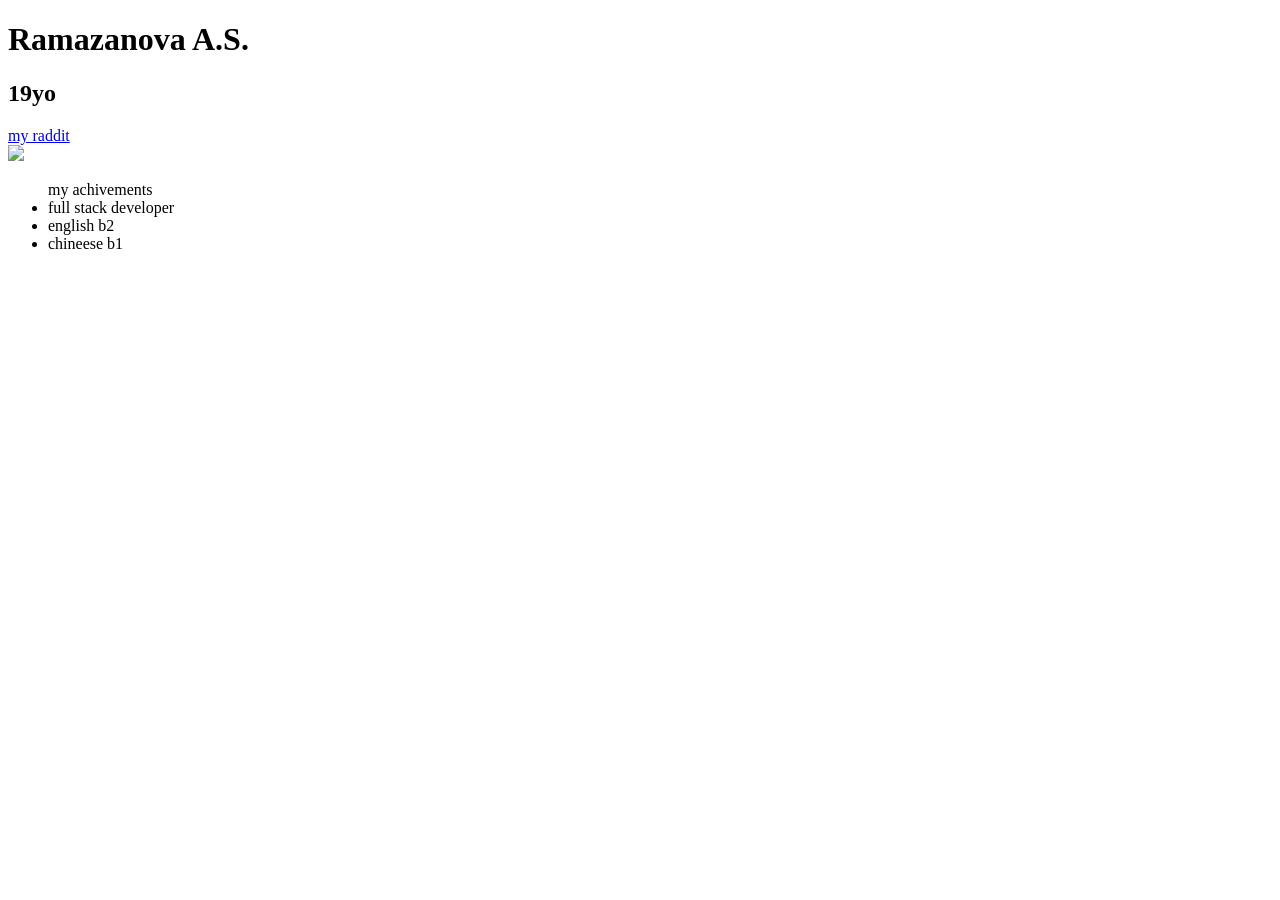
==== 123.html @ db344ae3 "first html page" ====
<!DOCTYPE html>
<html>
    <head>
        <title>Page</title>
    </head>
    <body>
        <h1>Ramazanova A.S.</h1>
        <h2>19yo</h2>
        <a href="https://www.reddit.com/user/wedeste/">my raddit</a>
        <div>
        <img src="https://i.pinimg.com/736x/2b/83/cf/2b83cf3437b38579408f0883720d241c.jpg">
        </div>  
        <ul>my achivements
        <li>full stack developer</li>
        <li>english b2</li>
        <li>chineese b1</li>
        </ul>

    </body>
</html>
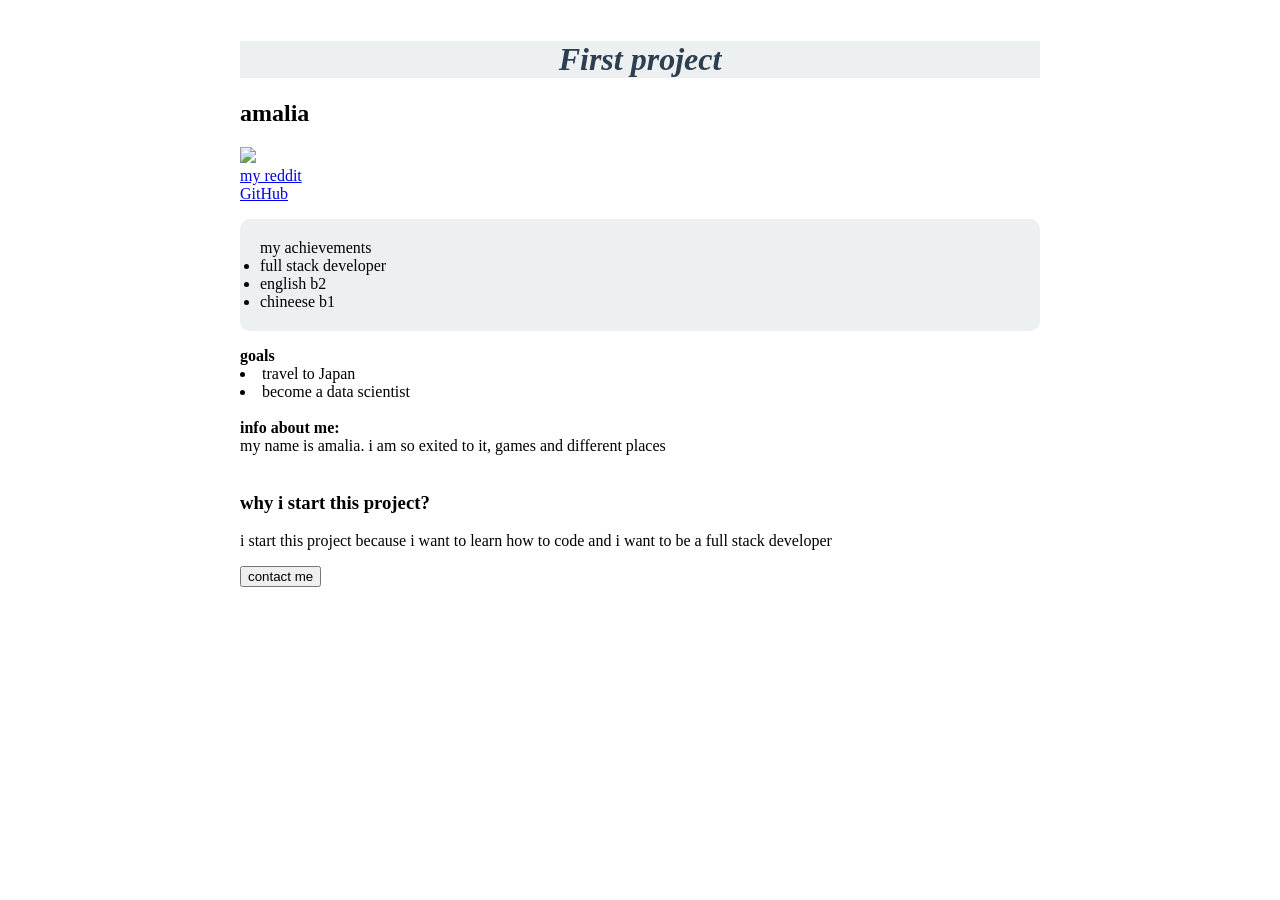
==== commit 87f92f80: "added css styles" ====
--- a/123.html
+++ b/123.html
@@ -2,19 +2,33 @@
 <html>
     <head>
         <title>Page</title>
+        <link rel="stylesheet" href="style.css">
     </head>
     <body>
-        <h1>Ramazanova A.S.</h1>
-        <h2>19yo</h2>
-        <a href="https://www.reddit.com/user/wedeste/">my raddit</a>
-        <div>
+        <h1><em>First project</em></h1>
+        <h2>amalia </h2>
+       <div>
         <img src="https://i.pinimg.com/736x/2b/83/cf/2b83cf3437b38579408f0883720d241c.jpg">
         </div>  
-        <ul>my achivements
+         <a href="https://www.reddit.com/user/wedeste/">my reddit</a><br>
+        <a href="https://github.com/amal1a67">GitHub</a><br>
+         <ul>my achievements
         <li>full stack developer</li>
         <li>english b2</li>
         <li>chineese b1</li>
         </ul>
+        
 
+        <strong>goals</strong>
+        <li>travel to Japan</li>
+        <li>become a data scientist</li>
+<br>
+        <strong>info about me:</strong><br>
+        my name is amalia. i am so exited to it, games and different places<br>
+       <br>
+<h3>why i start this project?</h3>
+<p>i start this project because i want to learn how to code and i want to be a full stack developer</p>
+       
+       <button>contact me</button>
     </body>
 </html>
--- a/style.css
+++ b/style.css
@@ -0,0 +1,24 @@
+h1 {
+    background-color: #ecf0f1   ;
+}
+
+body {
+    background-color: white;
+    max-width: 800px;
+    margin: 0 auto;
+    padding: 20px;
+}
+h1 {
+    text-align: center;
+    color: #2c3e50;
+    
+}
+ul {
+    background-color: #ecf0f1;
+    padding: 20px;
+    border-radius: 10px;
+}
+img {
+    max-width: 35%;
+    height: auto;
+}
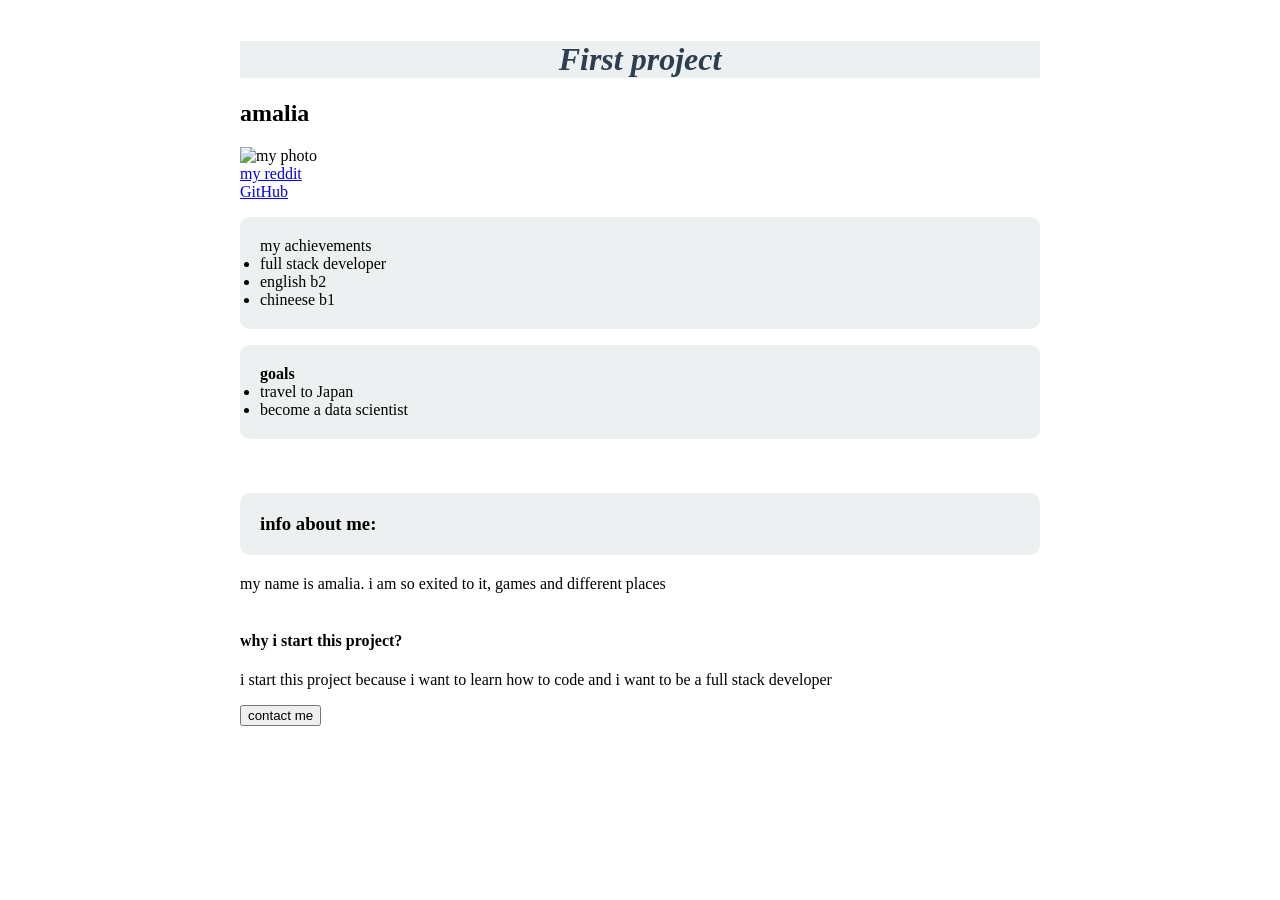
==== commit 9aa50cb2: "improve page structure" ====
--- a/123.html
+++ b/123.html
@@ -7,8 +7,8 @@
     <body>
         <h1><em>First project</em></h1>
         <h2>amalia </h2>
-       <div>
-        <img src="https://i.pinimg.com/736x/2b/83/cf/2b83cf3437b38579408f0883720d241c.jpg">
+       <div class="container">
+        <img src="https://i.pinimg.com/736x/2b/83/cf/2b83cf3437b38579408f0883720d241c.jpg" alt="my photo">
         </div>  
          <a href="https://www.reddit.com/user/wedeste/">my reddit</a><br>
         <a href="https://github.com/amal1a67">GitHub</a><br>
@@ -18,15 +18,16 @@
         <li>chineese b1</li>
         </ul>
         
-
+<ul>
         <strong>goals</strong>
         <li>travel to Japan</li>
         <li>become a data scientist</li>
+</ul>       
 <br>
-        <strong>info about me:</strong><br>
+        <h3><strong>info about me:</strong><br></h3>
         my name is amalia. i am so exited to it, games and different places<br>
        <br>
-<h3>why i start this project?</h3>
+<h4>why i start this project?</h4>
 <p>i start this project because i want to learn how to code and i want to be a full stack developer</p>
        
        <button>contact me</button>
--- a/style.css
+++ b/style.css
@@ -21,4 +21,14 @@
 img {
     max-width: 35%;
     height: auto;
+}
+.container {
+    display: flex;
+    gap: 20px;
+}
+h3 {
+    background-color: #ecf0f1;
+    padding: 20px;
+    margin: 20px 0;
+    border-radius: 10px;
 }
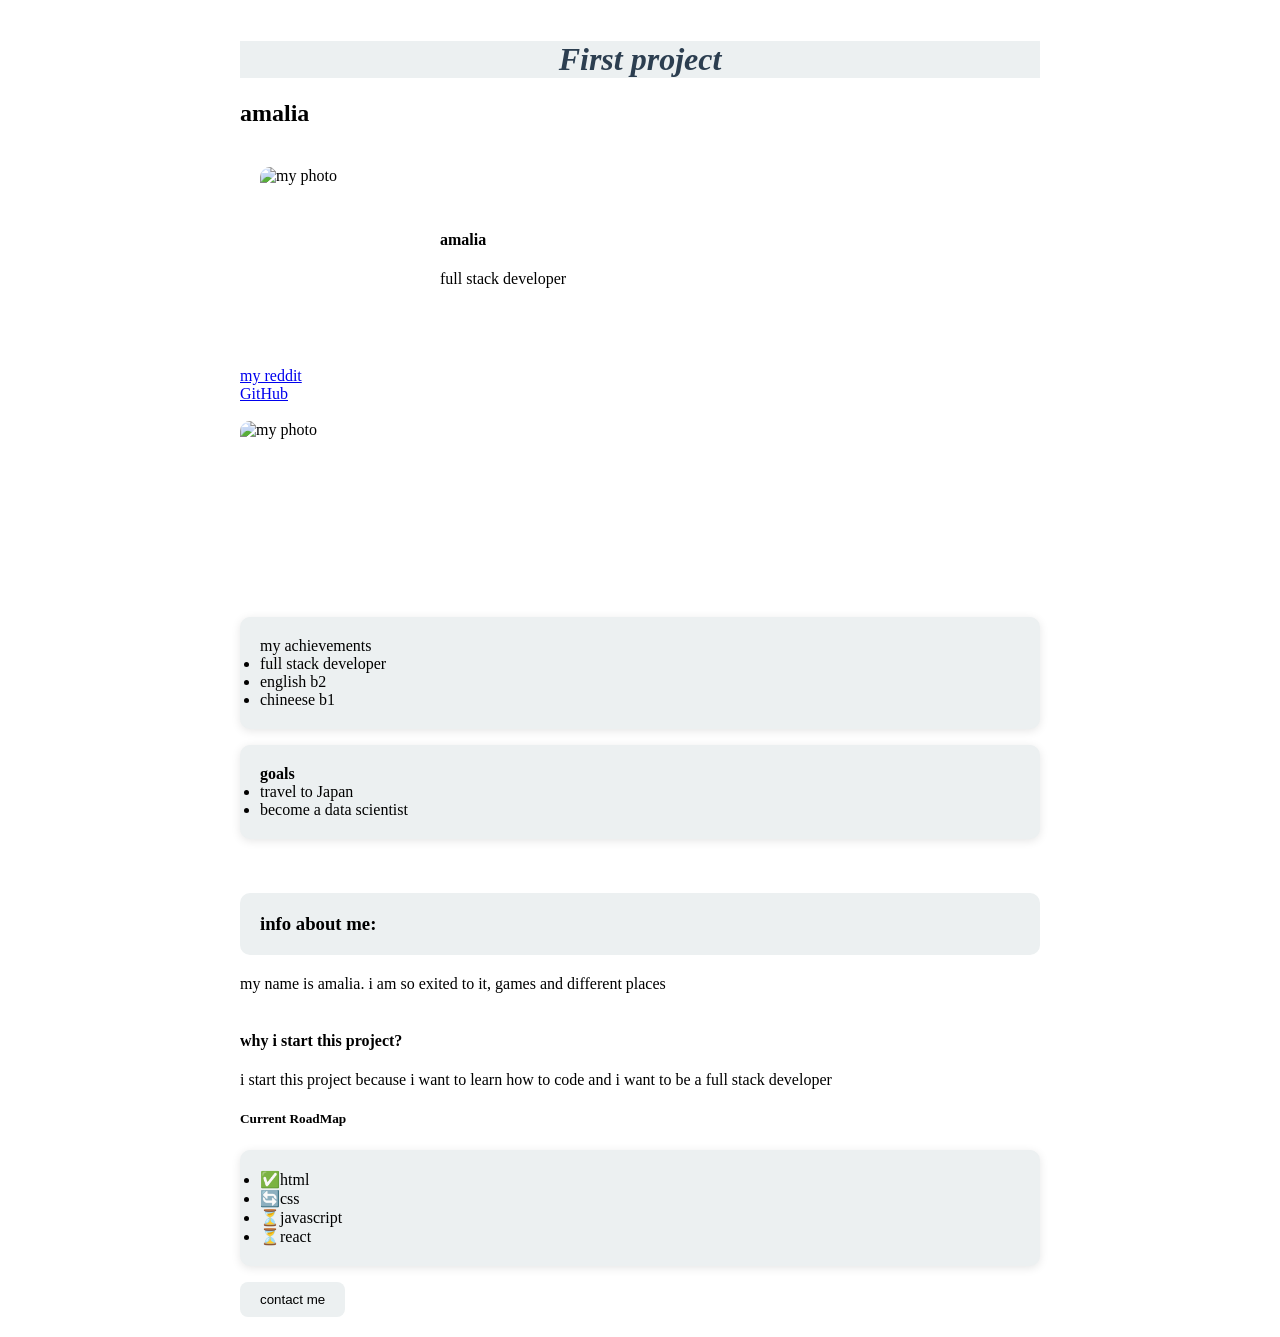
==== commit 229174c4: "changes" ====
--- a/123.html
+++ b/123.html
@@ -7,11 +7,19 @@
     <body>
         <h1><em>First project</em></h1>
         <h2>amalia </h2>
-       <div class="container">
+        <div class="card">
+            <img src="https://i.pinimg.com/736x/15/e4/28/15e4289c4b370a56797685b4dc243919.jpg" alt="my photo">
+            <div class="card-info">
+                <h4><b>amalia</b></h4>
+                <p>full stack developer</p>
+            </div>
+        </div>
+         <a href="https://www.reddit.com/user/wedeste/">my reddit</a><br>
+        <a href="https://github.com/amal1a67">GitHub</a><br>
+       <br><div class="container">
         <img src="https://i.pinimg.com/736x/2b/83/cf/2b83cf3437b38579408f0883720d241c.jpg" alt="my photo">
         </div>  
-         <a href="https://www.reddit.com/user/wedeste/">my reddit</a><br>
-        <a href="https://github.com/amal1a67">GitHub</a><br>
+        
          <ul>my achievements
         <li>full stack developer</li>
         <li>english b2</li>
@@ -29,7 +37,13 @@
        <br>
 <h4>why i start this project?</h4>
 <p>i start this project because i want to learn how to code and i want to be a full stack developer</p>
-       
+       <h5>Current RoadMap</h5>
+       <ul>
+        <li>✅html</li>
+        <li>🔄css</li>
+        <li>⏳javascript</li>
+        <li>⏳react</li>
+       </ul>
        <button>contact me</button>
     </body>
 </html>
--- a/style.css
+++ b/style.css
@@ -17,11 +17,15 @@
     background-color: #ecf0f1;
     padding: 20px;
     border-radius: 10px;
+    box-shadow: 0 2px 10px rgba(0, 0, 0, 0.1);
 }
 img {
-    max-width: 35%;
-    height: auto;
+    width: 1800px;
+    height: 180px;
+    border-radius: 10px;
+    
 }
+
 .container {
     display: flex;
     gap: 20px;
@@ -31,4 +35,26 @@
     padding: 20px;
     margin: 20px 0;
     border-radius: 10px;
+}
+
+.card {
+    display: flex;
+    gap: 30px;
+    background-color: white;
+    padding: 20px;
+    border-radius: 15px;
+    align-items: center;
+}
+
+.card img {
+    width: 150px;
+border-radius: 10px;
+}
+button {
+    background-color: #ecf0f1;
+    color: black;
+    border: none;
+    padding: 10px 20px;
+    border-radius: 8px;
+    cursor: pointer;
 }
